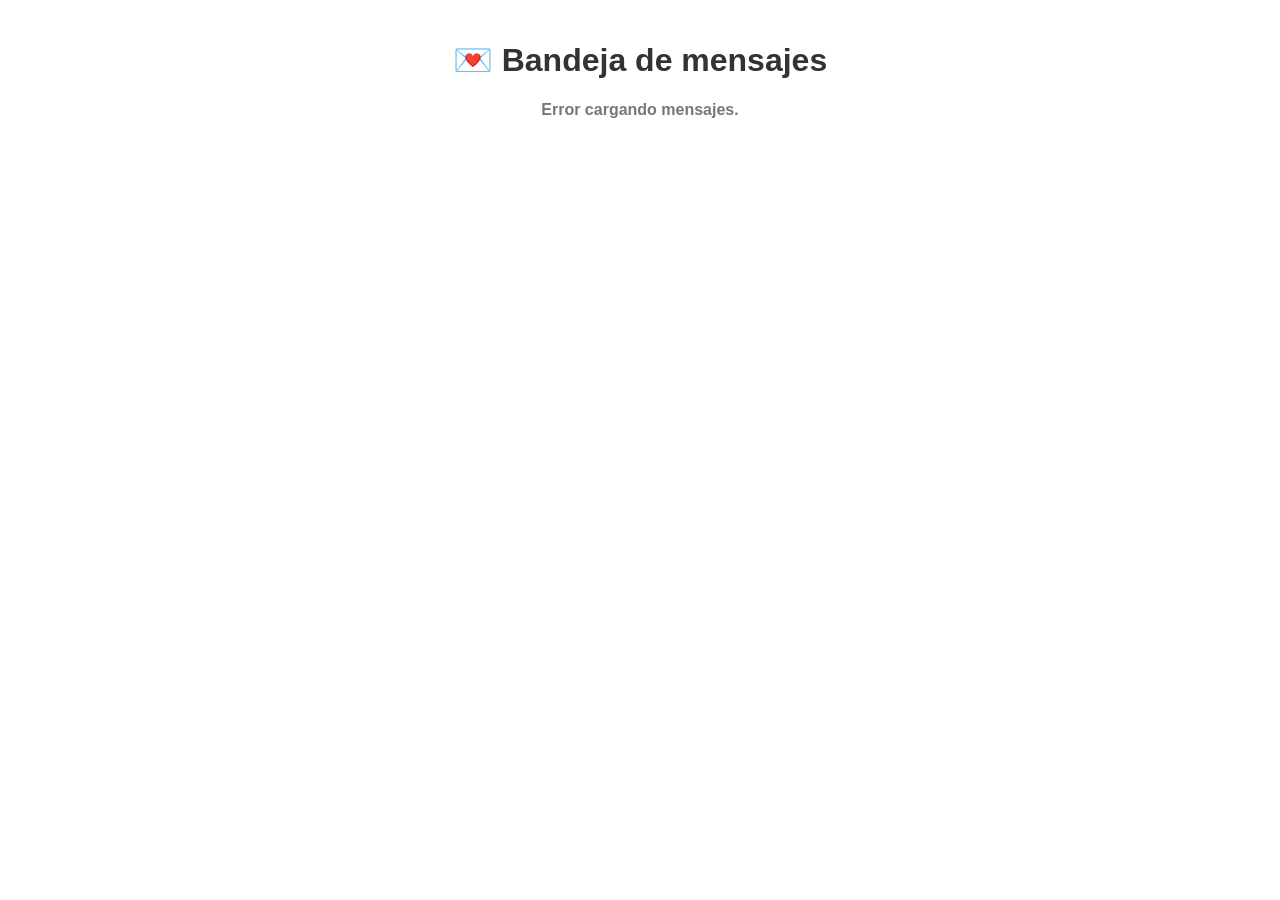
==== public/mensajes.html @ 477ae065 "Rename mensajes.html to public/mensajes.html" ====
<!DOCTYPE html>
<html lang="es">
<head>
  <meta charset="UTF-8">
  <title>Bandeja de Mensajes</title>
  <style>
    body {
      font-family: Arial, sans-serif;
      background-image: url('fondo.jpg'); /* Aquí va tu imagen de fondo */
      background-size: cover;
      background-position: center;
      background-attachment: fixed;
      margin: 0;
      padding: 20px;
    }

    h1 {
      text-align: center;
      color: #333;
    }

    #contador {
      margin-top: 10px;
      text-align: center;
      font-weight: bold;
      color: #777;
    }

    #bandeja {
      display: flex;
      flex-direction: column;
      align-items: center;
      margin-top: 20px;
    }

    .mensaje {
      background-color: white;
      border-radius: 12px;
      box-shadow: 0 2px 10px rgba(0,0,0,0.1);
      padding: 15px;
      margin: 10px 0;
      width: 90%;
      max-width: 600px;
      position: relative;
      word-wrap: break-word;
    }

    .autor {
      font-weight: bold;
      margin-bottom: 6px;
      color: #444;
    }

    .fecha {
      position: absolute;
      top: 10px;
      right: 15px;
      font-size: 12px;
      color: #999;
    }

    .contenido {
      white-space: pre-wrap;
      margin-bottom: 10px;
    }

    .botones {
      display: flex;
      justify-content: flex-start;
      gap: 10px;
    }

    .borrar {
      background-color: #fa8fb1;
      color: white;
      border: none;
      border-radius: 6px;
      padding: 5px 10px;
      cursor: pointer;
      font-size: 14px;
    }

    .ver-mas {
      background: none;
      border: none;
      color: #666;
      text-decoration: underline;
      cursor: pointer;
      font-size: 14px;
      padding: 0;
    }

    @media (max-width: 600px) {
      .mensaje {
        width: 95%;
      }
    }
  </style>
</head>
<body>
  <h1>💌 Bandeja de mensajes</h1>
  <div id="contador">Cargando mensajes...</div>
  <div id="bandeja"></div>

  <script>
    function tiempoTranscurrido(fechaISO) {
      const fecha = new Date(fechaISO);
      const ahora = new Date();
      const segundos = Math.floor((ahora - fecha) / 1000);

      const unidades = [
        { nombre: 'año', segundos: 31536000 },
        { nombre: 'mes', segundos: 2592000 },
        { nombre: 'día', segundos: 86400 },
        { nombre: 'hora', segundos: 3600 },
        { nombre: 'minuto', segundos: 60 },
        { nombre: 'segundo', segundos: 1 }
      ];

      for (const unidad of unidades) {
        const cantidad = Math.floor(segundos / unidad.segundos);
        if (cantidad > 0) {
          return `hace ${cantidad} ${unidad.nombre}${cantidad > 1 ? 's' : ''}`;
        }
      }

      return 'justo ahora';
    }

    function crearMensaje(mensaje, index) {
      const div = document.createElement("div");
      div.className = "mensaje";

      const fecha = tiempoTranscurrido(mensaje.fecha);
      const contenido = mensaje.mensaje;

      const esLargo = contenido.length > 80;
      const contenidoMostrado = esLargo ? contenido.slice(0, 80) + "..." : contenido;

      div.innerHTML = `
        <div class="fecha">${fecha}</div>
        <div class="autor">Anónimo</div>
        <div class="contenido" id="contenido-${index}">${contenidoMostrado}</div>
        <div class="botones">
          ${esLargo ? `<button class="ver-mas" onclick="toggleVerMas(${index}, \`${contenido.replace(/`/g, "\\`")}\`)">Ver más...</button>` : ""}
          <button class="borrar" onclick="borrarMensaje(${index})">Borrar</button>
        </div>
      `;

      return div;
    }

    function toggleVerMas(index, textoCompleto) {
      const contenido = document.getElementById(`contenido-${index}`);
      const boton = contenido.nextElementSibling.querySelector(".ver-mas");

      if (boton.innerText === "Ver más...") {
        contenido.innerText = textoCompleto;
        boton.innerText = "Ver menos";
      } else {
        contenido.innerText = textoCompleto.slice(0, 80) + "...";
        boton.innerText = "Ver más...";
      }
    }

    function cargarMensajes() {
      fetch('/api/messages')
        .then(res => res.json())
        .then(data => {
          const bandeja = document.getElementById("bandeja");
          const contador = document.getElementById("contador");

          if (!Array.isArray(data)) {
            contador.innerText = "Error al cargar mensajes.";
            return;
          }

          contador.innerText = `📩 ${data.length} mensajes`;
          bandeja.innerHTML = "";

          data.forEach((mensaje, index) => {
            const div = crearMensaje(mensaje, index);
            bandeja.appendChild(div);
          });
        })
        .catch(err => {
          document.getElementById("contador").innerText = "Error cargando mensajes.";
          console.error(err);
        });
    }

    function borrarMensaje(index) {
      fetch(`/api/messages/${index}`, {
        method: 'DELETE'
      })
        .then(res => {
          if (res.ok) {
            cargarMensajes();
          } else {
            alert("Error al borrar el mensaje.");
          }
        })
        .catch(err => {
          alert("Error de red al borrar.");
          console.error(err);
        });
    }

    cargarMensajes();
  </script>
</body>
</html>
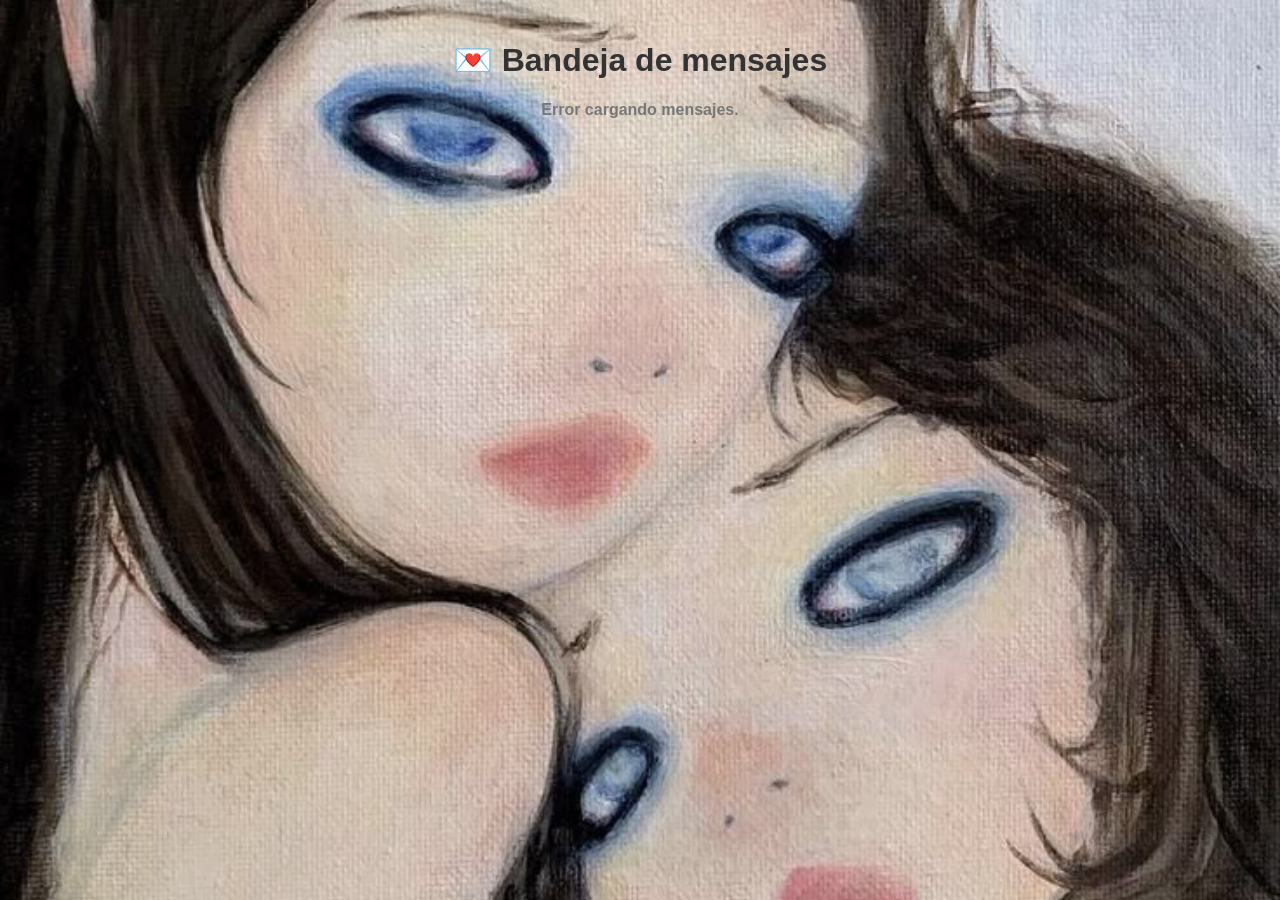
==== commit 733ca0c2: "Update mensajes.html" ====
--- a/public/mensajes.html
+++ b/public/mensajes.html
@@ -6,7 +6,7 @@
   <style>
     body {
       font-family: Arial, sans-serif;
-      background-image: url('fondo.jpg'); /* Aquí va tu imagen de fondo */
+      background-image: url('fondo.jpg');
       background-size: cover;
       background-position: center;
       background-attachment: fixed;
@@ -142,7 +142,7 @@
         <div class="autor">Anónimo</div>
         <div class="contenido" id="contenido-${index}">${contenidoMostrado}</div>
         <div class="botones">
-          ${esLargo ? `<button class="ver-mas" onclick="toggleVerMas(${index}, \`${contenido.replace(/`/g, "\\`")}\`)">Ver más...</button>` : ""}
+          ${esLargo ? `<button class="ver-mas" onclick="toggleVerMas(${index}, \`${contenido.replace(/`/g, "\\`")}\`, this)">Ver más...</button>` : ""}
           <button class="borrar" onclick="borrarMensaje(${index})">Borrar</button>
         </div>
       `;
@@ -150,10 +150,8 @@
       return div;
     }
 
-    function toggleVerMas(index, textoCompleto) {
+    function toggleVerMas(index, textoCompleto, boton) {
       const contenido = document.getElementById(`contenido-${index}`);
-      const boton = contenido.nextElementSibling.querySelector(".ver-mas");
-
       if (boton.innerText === "Ver más...") {
         contenido.innerText = textoCompleto;
         boton.innerText = "Ver menos";
